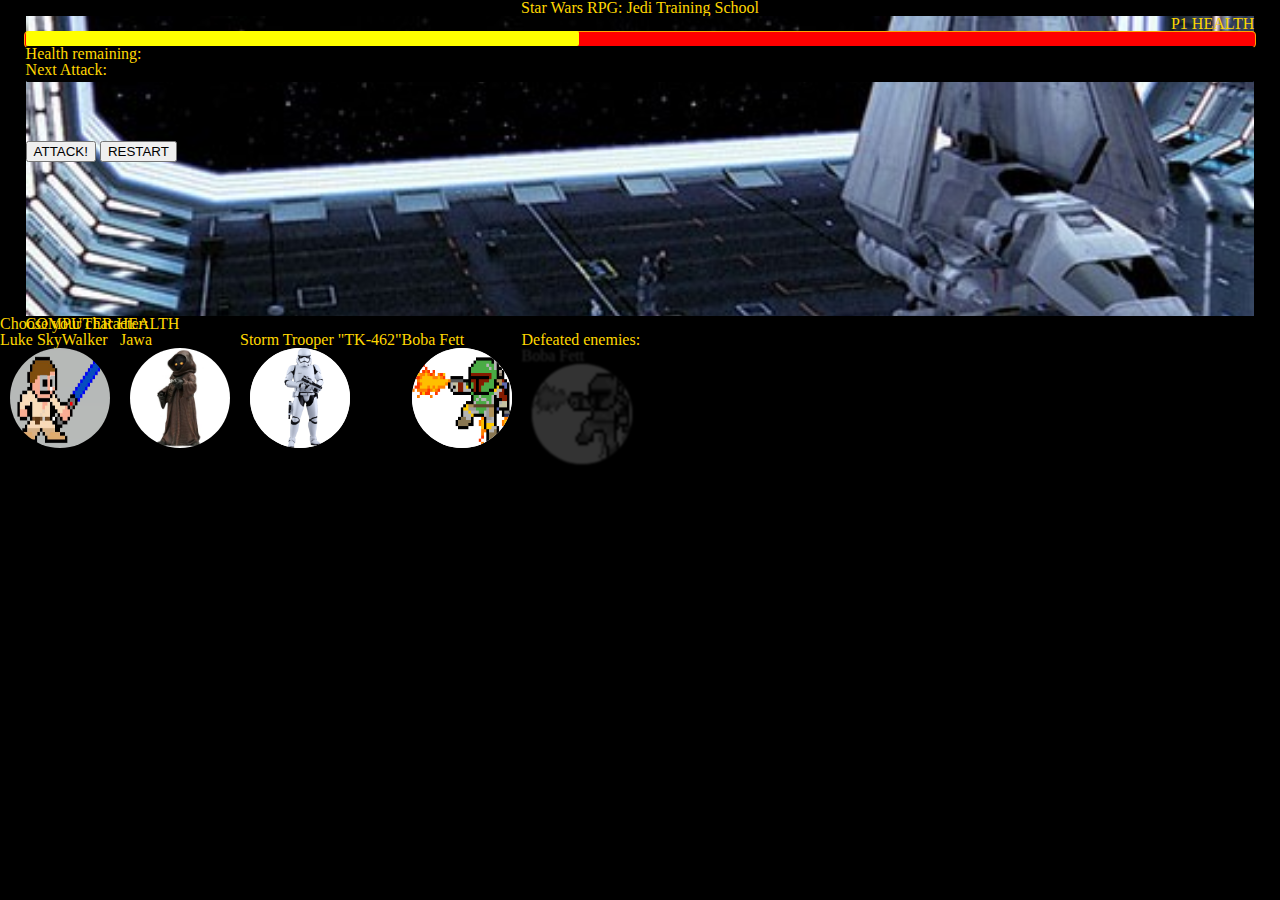
==== index.html @ ed442c09 "Finished HTML/CSS w/animation. NEED to do JS still" ====
<!doctype html>
<html lang="en-us">

<head>
  <meta charset="UTF-8">
  <title>Star Wars RPG</title>
  <link rel="stylesheet" type="text/css" href="assets/css/reset.css">
  <link rel="stylesheet" href="https://stackpath.bootstrapcdn.com/bootstrap/4.1.0/css/bootstrap.min.css" integrity="sha384-9gVQ4dYFwwWSjIDZnLEWnxCjeSWFphJiwGPXr1jddIhOegiu1FwO5qRGvFXOdJZ4" crossorigin="anonymous">
  <link rel="stylesheet" type="text/css" href="assets/css/style.css">
  <!-- Added link to the jQuery Library -->
  <script src="https://cdnjs.cloudflare.com/ajax/libs/jquery/3.2.1/jquery.min.js"></script>

</head>

<body>
    <!-- <audio autoplay>
        <source src="assets/audio/crawl.mp3#t=3.5,33" type="audio/mpeg"></audio>

    <div class = "introcontainer">    
    <section class="intro">
        <span id="long-ago">A long time ago, in a bootcamp far,<br> far away....</span>
    </section>
    <section class="logo">
        <img class= "logo" src="assets/images/1024px-Star_Wars_Logo.svg.png">
    </section>
            <div class="titles">
                <p style="text-align: center">
                    HOMEWORK: UNIT 4
                </p>
                <br>  
                <p>
                    HTML! CSS! Bootstrap! JavaScript! And now 
                    jQuery! 10 days of instruction have passed  
                    and we are now ready to deploy some work.
                </p>
                <br>
                <p>
                    Tasked with the making of a new game, the cohort
                    must complete Luke's Jedi training to stop  
                    the Empire. Will you succeed? The fate of  
                    the galaxy depends on your success...
                    <br>
                </p>
            </div>

    </div> -->
    
        <!-- Star Wars header banner -->
    <h1>Star Wars RPG: Jedi Training School</h1>
 
    <!-- Jumbotron description of app-->
    <div class="jumbotron" style="margin-bottom:0">
        <div class="container">
            <div class= "row">
                <div class="col-md-5" style="height:300px">
                    <div class="userside">P1 HEALTH</div>
                    <div class="user-healthbar"></div>
                    <div class="user-lifeleft"></div>
                    <div id="infobar">Health remaining:<span id="userhealth"></span><br>Next Attack: <span id="userattack"></span></div>
                </div>
                <div class="col-md-2">
                    <div class=buttons>
                        <button class="btn btn-danger btn-lg text-center">ATTACK!</button>
                        <button class="btn btn-default btn-lg text-center">RESTART</button>
                    </div>
                </div>
                <div class="col-md-5" style="height:300px">
                    <div class="computerside">COMPUTER HEALTH</div>
                    <div class="comp-healthbar"></div>
                    <div class="comp-lifeleft"></div>
                    <div id="infobar">Health remaining:<span id="comphealth"></span><br>Next Attack: <span id="compattack"></span></div>
                </div>         
            </div>
        </div>
    </div>
    <div class="container" style="padding:0">
        <div class= "row">
            <div class="col-md-6 bg-primary message-console" style="border-radius:10px;" >
                <h2 id="message-display">Choose your character:</h2>
                <div id='initial-characters' style="float:left">
                    <div id="Luke" class="swcharacter" style="float:left">
                        <div class='text-center'>Luke SkyWalker</div>
                        <img class="character-picture" src="assets/images/luke.png" alt:'pic of luke' width='100px' height="100px">
                    </div>
                    <div id="Jawa" class="swcharacter" style="float:left">
                        <div class='text-center'>Jawa</div>
                        <img class="character-picture" src="assets/images/jawa.jpg" alt:'pic of jawa' width='100px' height="100px">
                    </div>
                    <div id="Stormtrooper" class="swcharacter" style="float:left">
                        <div class='text-center'>Storm Trooper "TK-462"</div>
                        <img class="character-picture" src="assets/images/stormtrooper.png" alt:'pic of stormtrooper' width='100px' height="100px">
                    </div>
                    <div id="Boba-Fett" class="swcharacter" style="float:left">
                        <div class='text-center'>Boba Fett</div>
                        <img class="character-picture" src="assets/images/bobafett.png" alt:'pic of bobafett' width='100px' height="100px">
                    </div>    
                </div>
                <div id="choose-enemy">

                </div>
            </div>
            <div class="col-md-6 bg-dark defeated" style="border-radius:10px;" >
                <h2>Defeated enemies:</h2>
                <div id="defeated-enemy">
                        <div id="Boba-Fett" style="float:left">
                                <div class='text-center'>Boba Fett</div>
                                <img class="character-picture" src="assets/images/bobafett.png" alt:'pic of luke' width='100px' height="100px">
                            </div>  
                </div>
            </div>    
        </div>
 
        </div>
    <br>
   <script src="assets/javascript/game.js"></script>
</body>
</html>
---- assets/css/style.css ----
body{
    background: black;
    color:gold; 
    clear:both;
}

.introcontainer{
    display: block;
    position: absolute;
    background: black;
    z-index: 99;  
    width: 100%;
    height: 100%;
    margin: 0;
    opacity: 0;
    animation: intro 30s ease-out 0s;
}

/* intro "long time ago" -- animation css at bottom */
/* intro changed from 6 to 1 sec  */
.intro {
    position: absolute;
    width: 100%;
    /* height: 100%; */
    margin: 0 ;
    opacity: 0;
    animation: intro 4.5s ease-out 0.5s;
  }
/* styling on long time ago text to position on screen */
 #long-ago{
    font-size: 5em;
    font-weight: 100;
    color: rgb(75, 213, 238);
    position: absolute;
    margin-top:20%;
    top:65%;
    left:3%;
 }
/* logo animation. times changed from 9 to 2 */
 .logo {
    text-align: center;
    opacity: 0;
    animation: logo 7s ease-out 4s;
  } 
/* intro text animation. times changed from 9 to 2 */
.titles {
    height:0;
    width:0px;
    opacity:0;
    margin:-70% auto 0;
    text-align: justify;
    position: absolute;
    width: auto;
    font-size: 6em;
    transform-origin: 50% 100%;
    transform: perspective(240px) rotateX(20deg);
    animation: titles 41s linear 8s;
    
} 
    
h1{
    text-align: center

}
.jumbotron {
    height: 300px;
    background-image: url("../images/deathstarbck.jpg");
    background-repeat: no-repeat;
    background-size: cover;
    position: relative; 
    padding-top:0;
    width:96%;
    margin:0 auto;
}
.userside{
    text-align: right;
    display: block;
}
.computerside{
    text-align: left;
    display: block;
}
.user-healthbar{
    position: absolute;
    height:15px;
    width: 100%;
    background-color: red;
    border: 1px solid orange;
    border-radius: 4px;
    right:0;
    top:15px;
}
.user-lifeleft{
    position: absolute;
    height:15px;
    width: 65%;
    background-color: yellow;
    border-radius: 2px;
    right:0;
    top:15px;
}

.comp-healthbar{
    position: absolute;
    height:15px;
    width: 100%;
    background-color: red;
    border-radius: 4px;
    border: 1px solid orange;
    left:0;
    top:15px;
}
.comp-lifeleft{
    position: absolute;
    height:15px;
    width: 45%;
    background-color: yellow;
    border-radius: 2px;
    left:0;
    top:15px;
}
#infobar{
    position: absolute;
    height: 36px;
    width: 100%;
    background:black;
    border-radius: 2px;
    left:0;
    top:30px;
}
.buttons{
    position: absolute;
    top: 125px;
}
.character-picture {
    background-color: white;
    border-radius:50%;
    margin: 0 10px 10px;
}

#defeated-enemy{
    filter: saturate(0) opacity(.2) blur(1px);
}

/* **************************** */
/* animations and actions below */
/* **************************** */

/*this is how the intro screen animates in and then is hidden  */
@keyframes intro {
    0% {
      opacity: 0;
    }  
    1% { 
      opacity: 1; 
    }
    90% { 
      opacity: 1; 
    }
    100% { 
      opacity: 0;
      display: none;
    }
  }

@keyframes logo {
    0% { 
        transform:scale(2.25); 
        opacity: 1; 
    }
    
    50% { 
        opacity: 1; 
    }
    100% { 
        transform:scale(.1); 
        opacity: 0;
        display:none; 
    }
}

@keyframes titles {
    0% {
        width:67%;
        margin: 0 10%; 
        height:1000px;
        display: block;
        bottom: -200px; 
        opacity: 1;
    }
    2% {
        bottom: -200px;
        opacity: 1;
    }
    95% {
        bottom: 2000px;
        opacity: 1;
    }
    100% { 
        width: 10%;
        font-size: 1em;
        margin: 0 25%;
        height:1000px;
        bottom: 2000px;
        opacity: 0;
        display: none;

    }
}
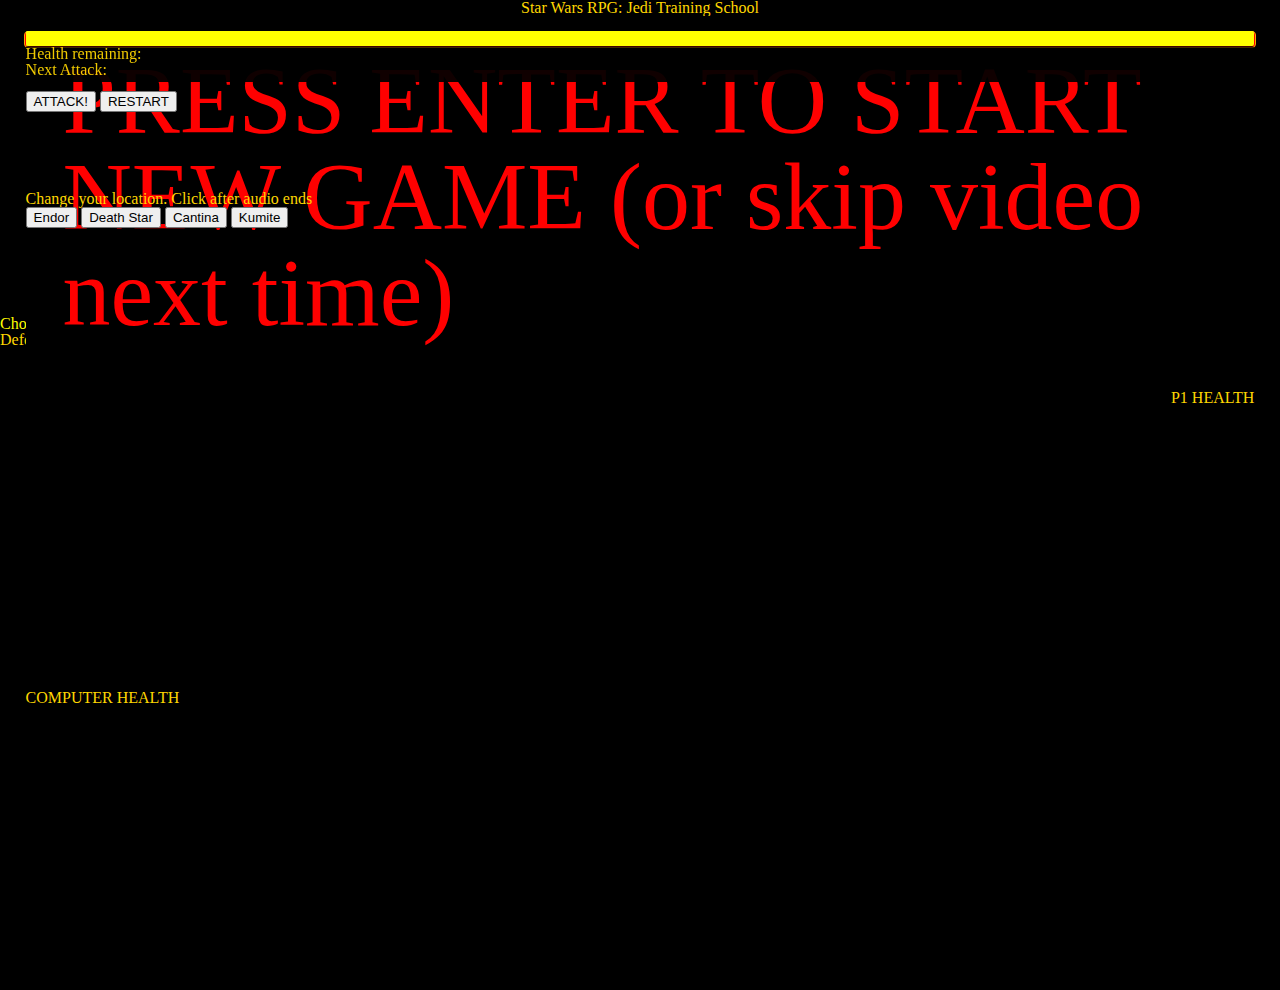
==== commit 46c85ba5: "finished jquery. Almost final" ====
--- a/index.html
+++ b/index.html
@@ -13,8 +13,8 @@
 </head>
 
 <body>
-    <!-- <audio autoplay>
-        <source src="assets/audio/crawl.mp3#t=3.5,33" type="audio/mpeg"></audio>
+    <audio autoplay>
+        <source id="audio-source" src="assets/audio/crawl.mp3#t=3.5,33" type="audio/mpeg"></audio>
 
     <div class = "introcontainer">    
     <section class="intro">
@@ -43,7 +43,7 @@
                 </p>
             </div>
 
-    </div> -->
+    </div>
     
         <!-- Star Wars header banner -->
     <h1>Star Wars RPG: Jedi Training School</h1>
@@ -51,62 +51,74 @@
     <!-- Jumbotron description of app-->
     <div class="jumbotron" style="margin-bottom:0">
         <div class="container">
+            <div class="row text-center press-enter"> PRESS ENTER TO START NEW GAME (or skip video next time)</div>
             <div class= "row">
+                <!-- user selection area -->
                 <div class="col-md-5" style="height:300px">
                     <div class="userside">P1 HEALTH</div>
                     <div class="user-healthbar"></div>
                     <div class="user-lifeleft"></div>
-                    <div id="infobar">Health remaining:<span id="userhealth"></span><br>Next Attack: <span id="userattack"></span></div>
+                    <div class="infobar">Health remaining: <span id="userhealth"></span><br>Next Attack: <span id="userattack"></span></div>
+                    <div id="usercharacter"></div>
                 </div>
+                <!-- middle button section -->
                 <div class="col-md-2">
-                    <div class=buttons>
-                        <button class="btn btn-danger btn-lg text-center">ATTACK!</button>
-                        <button class="btn btn-default btn-lg text-center">RESTART</button>
+                    <div class="buttons">
+                        <button id="attack" class="btn btn-danger btn-lg text-center">ATTACK!</button>
+                        <button id="restart" class="btn btn-default btn-lg text-center">RESTART</button>
+                    </div>
+                    <div class="location-buttons text-center">
+                        <h5>Change your location. Click after audio ends</h5>
+                        <button id="Endor" class="btn btn-success btn-lg text-center">Endor</button>
+                        <button id="Death-Star" class="btn btn-dark btn-lg text-center">Death Star</button>
+                        <button id="Cantina" class="btn btn-primary btn-lg text-center">Cantina</button>                      
+                        <button id="Kumite" class="btn btn-warning btn-lg text-center">Kumite</button>
                     </div>
                 </div>
+                <!-- computer selection area -->
                 <div class="col-md-5" style="height:300px">
                     <div class="computerside">COMPUTER HEALTH</div>
                     <div class="comp-healthbar"></div>
                     <div class="comp-lifeleft"></div>
-                    <div id="infobar">Health remaining:<span id="comphealth"></span><br>Next Attack: <span id="compattack"></span></div>
+                    <div class="infobar">Health remaining: <span id="comphealth"></span><br>Next Attack: <span id="compattack"></span></div>
+                    <div id="computercharacter"></div>
                 </div>         
             </div>
         </div>
     </div>
+    <!-- bottom div where characters are contained -->
     <div class="container" style="padding:0">
         <div class= "row">
-            <div class="col-md-6 bg-primary message-console" style="border-radius:10px;" >
+            <!-- character selection area -->
+            <div class="col-md-6 bg-dark message-console" style="border-radius:10px;" >
                 <h2 id="message-display">Choose your character:</h2>
                 <div id='initial-characters' style="float:left">
                     <div id="Luke" class="swcharacter" style="float:left">
-                        <div class='text-center'>Luke SkyWalker</div>
-                        <img class="character-picture" src="assets/images/luke.png" alt:'pic of luke' width='100px' height="100px">
+                        <div class='text-center luke-name'>Luke SkyWalker</div>
+                        <img class="character-picture luke-boy" src="assets/images/luke.png" alt:'pic of luke' width='100px' height="100px">
                     </div>
                     <div id="Jawa" class="swcharacter" style="float:left">
                         <div class='text-center'>Jawa</div>
                         <img class="character-picture" src="assets/images/jawa.jpg" alt:'pic of jawa' width='100px' height="100px">
                     </div>
                     <div id="Stormtrooper" class="swcharacter" style="float:left">
-                        <div class='text-center'>Storm Trooper "TK-462"</div>
+                        <div class='text-center'>Storm Trooper "TK-421"</div>
                         <img class="character-picture" src="assets/images/stormtrooper.png" alt:'pic of stormtrooper' width='100px' height="100px">
                     </div>
                     <div id="Boba-Fett" class="swcharacter" style="float:left">
                         <div class='text-center'>Boba Fett</div>
                         <img class="character-picture" src="assets/images/bobafett.png" alt:'pic of bobafett' width='100px' height="100px">
+                    </div>
+                    <div id="Master-Luke" class="swcharacter" style="float:left; display:none">
+                        <div class='text-center'>Master Luke SkyWalker</div>
+                        <img class="character-picture" src="assets/images/luke_master.png" alt:'pic of luke' width='100px' height="100px">
                     </div>    
                 </div>
-                <div id="choose-enemy">
-
-                </div>
             </div>
-            <div class="col-md-6 bg-dark defeated" style="border-radius:10px;" >
+            <!-- empty div that will house the defeated characters -->
+            <div class="col-md-6 bg-danger defeated" style="border-radius:10px;" >
                 <h2>Defeated enemies:</h2>
-                <div id="defeated-enemy">
-                        <div id="Boba-Fett" style="float:left">
-                                <div class='text-center'>Boba Fett</div>
-                                <img class="character-picture" src="assets/images/bobafett.png" alt:'pic of luke' width='100px' height="100px">
-                            </div>  
-                </div>
+                <div id="defeated-enemy"></div>
             </div>    
         </div>
  
--- a/assets/css/style.css
+++ b/assets/css/style.css
@@ -55,9 +55,16 @@
     transform-origin: 50% 100%;
     transform: perspective(240px) rotateX(20deg);
     animation: titles 41s linear 8s;
-    
 } 
     
+.press-enter{
+    height:300px; 
+    font-size:6em; 
+    background:black; 
+    color:red; 
+    z-index: 1;
+    padding:3%;
+}
 h1{
     text-align: center
 
@@ -93,7 +100,7 @@
 .user-lifeleft{
     position: absolute;
     height:15px;
-    width: 65%;
+    width: 100%;
     background-color: yellow;
     border-radius: 2px;
     right:0;
@@ -113,13 +120,13 @@
 .comp-lifeleft{
     position: absolute;
     height:15px;
-    width: 45%;
+    width: 100%;
     background-color: yellow;
     border-radius: 2px;
     left:0;
     top:15px;
 }
-#infobar{
+.infobar{
     position: absolute;
     height: 36px;
     width: 100%;
@@ -127,19 +134,50 @@
     border-radius: 2px;
     left:0;
     top:30px;
+    opacity:0.75;
 }
 .buttons{
     position: absolute;
-    top: 125px;
+    top: 75px;
+}
+.location-buttons{
+    position: absolute;
+    top: 175px;
 }
 .character-picture {
     background-color: white;
     border-radius:50%;
     margin: 0 10px 10px;
 }
-
+.swcharacter{
+    display:none;
+}
+
+.swcharacter:hover{
+    transform: scale(1.05);
+    opacity: 1; 
+    filter: contrast(2) saturate(2) brightness(1);
+}
+
+#Master-Luke{
+    display:none;
+}
+#initial-characters{
+    filter: saturate(0.5) contrast(0.5);
+    min-height: 100px;
+}
 #defeated-enemy{
-    filter: saturate(0) opacity(.2) blur(1px);
+    filter: saturate(0) opacity(.75) blur(1px) brightness(2);
+    min-height:165px;
+}
+#usercharacter, 
+#computercharacter{
+    height:175px;
+    position: absolute;
+    bottom: -5%;
+    left:40%;
+    transform: scale(2); 
+    filter: contrast(1.3) saturate(1.3) brightness(0.9);
 }
 
 /* **************************** */
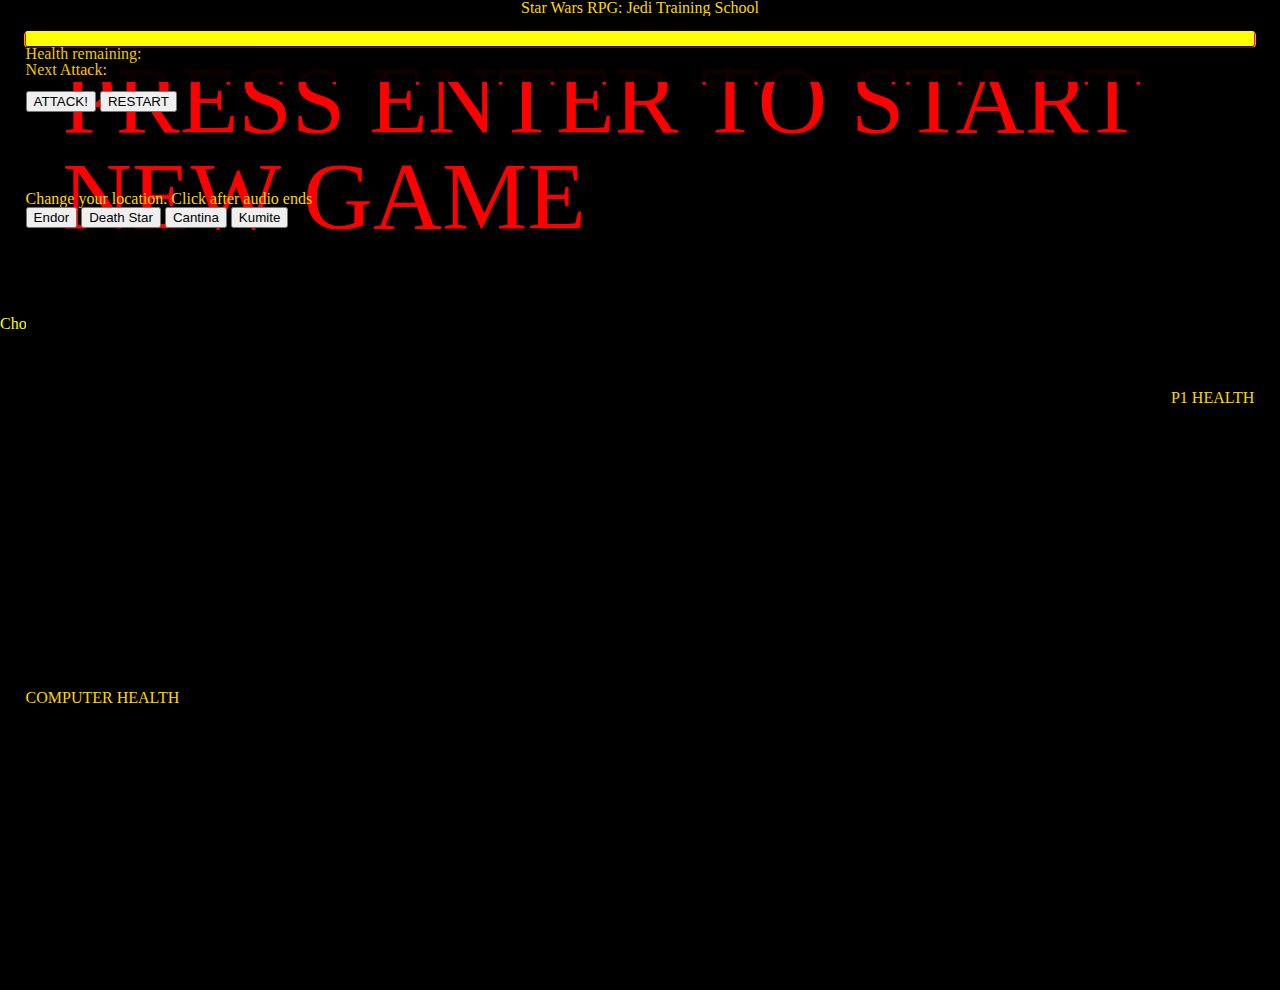
==== commit 58e2ef57: "fixed bug: enemy will now move to other side, other audio tracks updated" ====
--- a/index.html
+++ b/index.html
@@ -16,7 +16,8 @@
     <audio autoplay>
         <source id="audio-source" src="assets/audio/crawl.mp3#t=3.5,33" type="audio/mpeg"></audio>
 
-    <div class = "introcontainer">    
+    <div class = "introcontainer">
+        Press Enter to skip animation    
     <section class="intro">
         <span id="long-ago">A long time ago, in a bootcamp far,<br> far away....</span>
     </section>
@@ -51,7 +52,7 @@
     <!-- Jumbotron description of app-->
     <div class="jumbotron" style="margin-bottom:0">
         <div class="container">
-            <div class="row text-center press-enter"> PRESS ENTER TO START NEW GAME (or skip video next time)</div>
+            <div class="row text-center press-enter"> PRESS ENTER TO START NEW GAME</div>
             <div class= "row">
                 <!-- user selection area -->
                 <div class="col-md-5" style="height:300px">
@@ -59,6 +60,7 @@
                     <div class="user-healthbar"></div>
                     <div class="user-lifeleft"></div>
                     <div class="infobar">Health remaining: <span id="userhealth"></span><br>Next Attack: <span id="userattack"></span></div>
+                    <div id="userbox"></div>
                     <div id="usercharacter"></div>
                 </div>
                 <!-- middle button section -->
@@ -93,7 +95,8 @@
             <div class="col-md-6 bg-dark message-console" style="border-radius:10px;" >
                 <h2 id="message-display">Choose your character:</h2>
                 <div id='initial-characters' style="float:left">
-                    <div id="Luke" class="swcharacter" style="float:left">
+                    <div id="characterbox">
+                    <div id="Luke" class="swcharacter enemies" style="float:left">
                         <div class='text-center luke-name'>Luke SkyWalker</div>
                         <img class="character-picture luke-boy" src="assets/images/luke.png" alt:'pic of luke' width='100px' height="100px">
                     </div>
@@ -112,12 +115,14 @@
                     <div id="Master-Luke" class="swcharacter" style="float:left; display:none">
                         <div class='text-center'>Master Luke SkyWalker</div>
                         <img class="character-picture" src="assets/images/luke_master.png" alt:'pic of luke' width='100px' height="100px">
+                    </div>
                     </div>    
                 </div>
             </div>
-            <!-- empty div that will house the defeated characters -->
+            <!-- empty div that will house the enemy characters -->
             <div class="col-md-6 bg-danger defeated" style="border-radius:10px;" >
-                <h2>Defeated enemies:</h2>
+                <h2 id="message2-display"></h2>
+                <div id="choose-enemy"></div>
                 <div id="defeated-enemy"></div>
             </div>    
         </div>
--- a/assets/css/style.css
+++ b/assets/css/style.css
@@ -156,7 +156,7 @@
 .swcharacter:hover{
     transform: scale(1.05);
     opacity: 1; 
-    filter: contrast(2) saturate(2) brightness(1);
+    filter: contrast(1.2) saturate(2);
 }
 
 #Master-Luke{
@@ -167,7 +167,9 @@
     min-height: 100px;
 }
 #defeated-enemy{
-    filter: saturate(0) opacity(.75) blur(1px) brightness(2);
+    display:none;
+}
+#choose-enemy{
     min-height:165px;
 }
 #usercharacter, 
@@ -179,7 +181,9 @@
     transform: scale(2); 
     filter: contrast(1.3) saturate(1.3) brightness(0.9);
 }
-
+#message2-display{
+    color:white;
+}
 /* **************************** */
 /* animations and actions below */
 /* **************************** */
